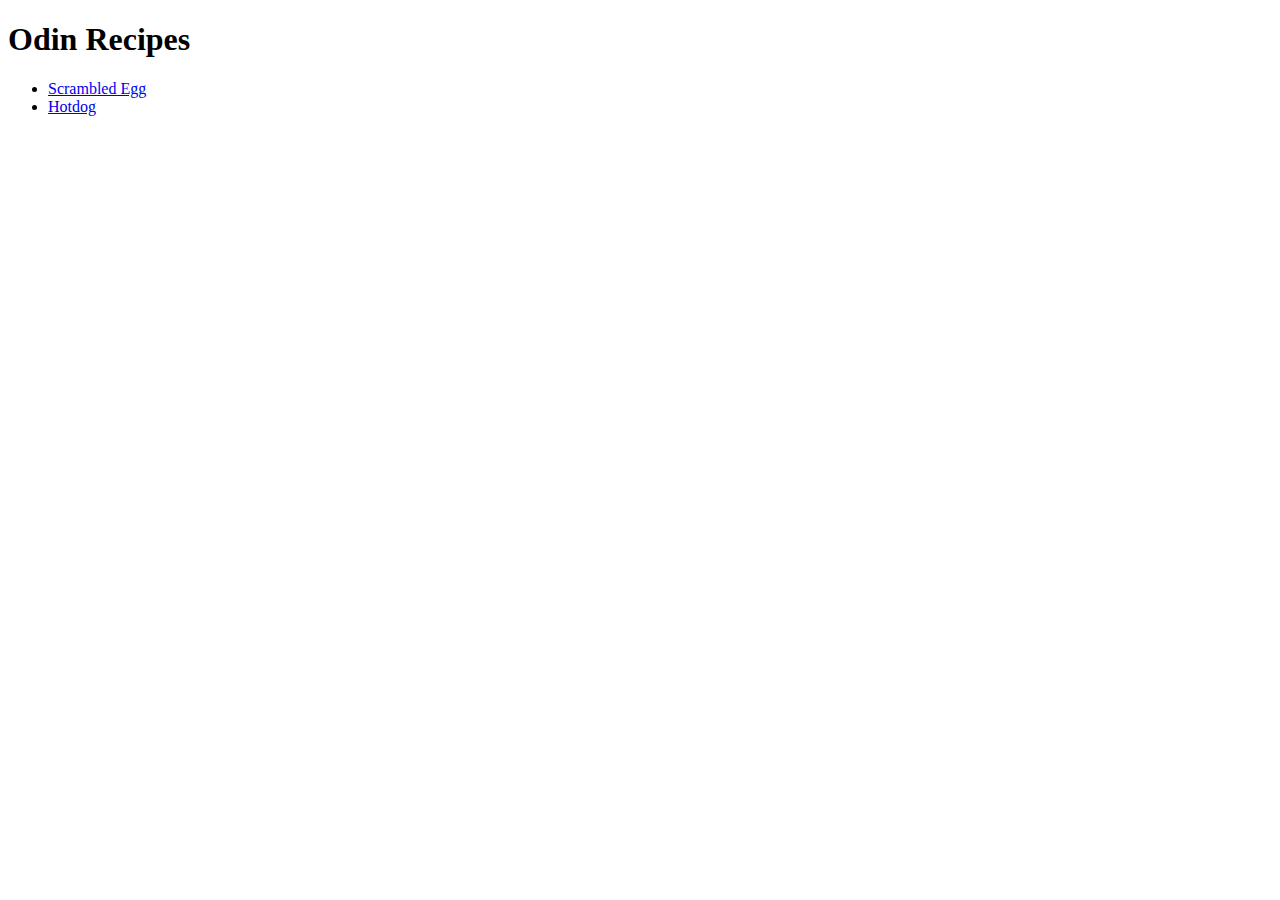
==== index.html @ 89977594 "Temporary HTML block" ====
<!DOCTYPE html>
<html lang="en">
<head>
    <meta charset="UTF-8">
    <meta http-equiv="X-UA-Compatible" content="IE=edge">
    <meta name="viewport" content="width=device-width, initial-scale=1.0">
    <title>Document</title>
</head>
<body>
    <h1>Odin Recipes</h1>
    <ul>
      <li><a href="recipes/scrambledegg.html">Scrambled Egg</a></li>
      <li><a href="recipes/hotdog.html">Hotdog</a></li>
    </ul>


</body>
</html>
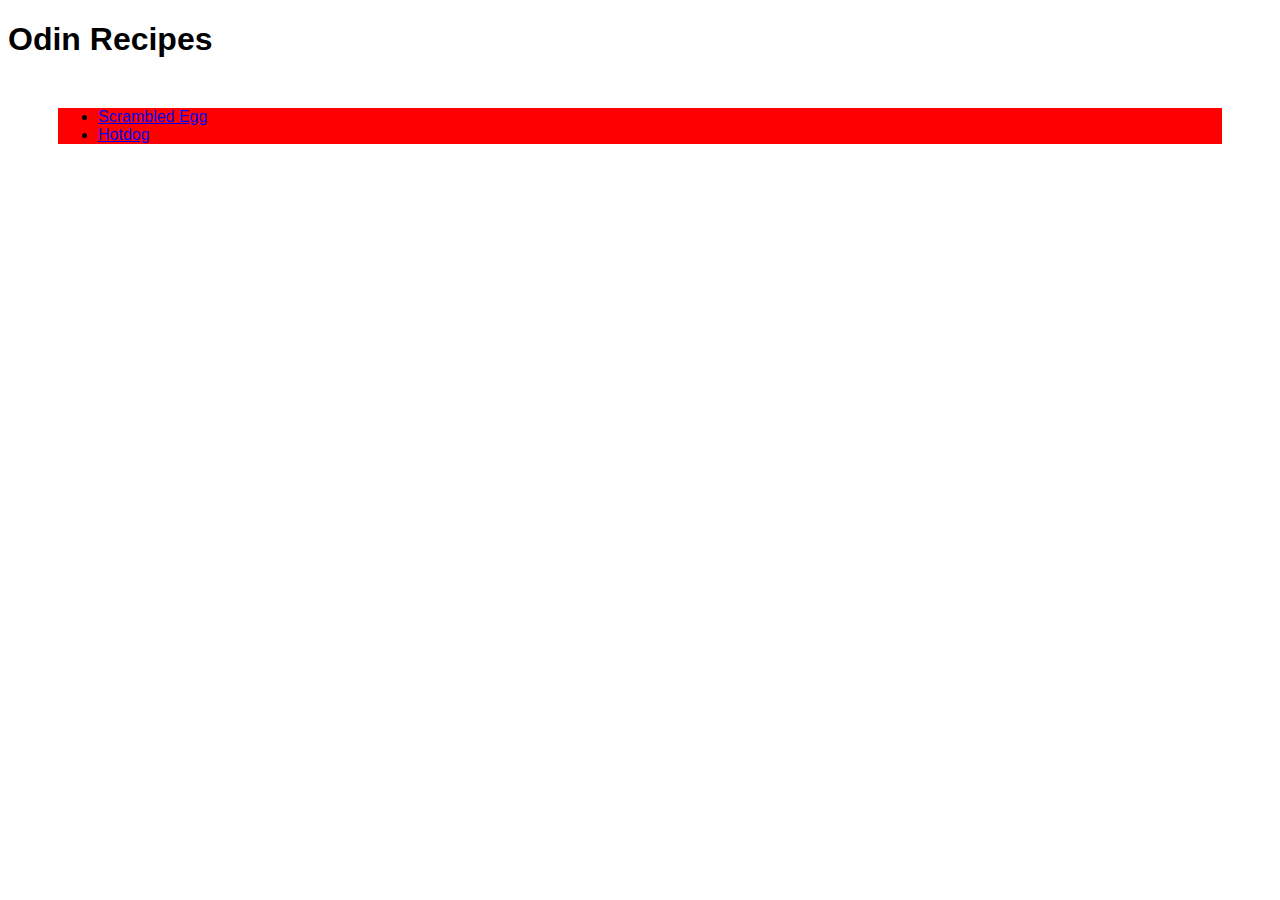
==== commit d66ecb01: "Update index" ====
--- a/index.html
+++ b/index.html
@@ -4,15 +4,18 @@
     <meta charset="UTF-8">
     <meta http-equiv="X-UA-Compatible" content="IE=edge">
     <meta name="viewport" content="width=device-width, initial-scale=1.0">
-    <title>Document</title>
+    <title>Recipes</title>
+    <link rel="stylesheet" href="/recipes/styles.css">
 </head>
 <body>
     <h1>Odin Recipes</h1>
+    <div class="container">
     <ul>
       <li><a href="recipes/scrambledegg.html">Scrambled Egg</a></li>
       <li><a href="recipes/hotdog.html">Hotdog</a></li>
     </ul>
-
+    </div>
+ 
 
 </body>
 </html>--- a/recipes/styles.css
+++ b/recipes/styles.css
@@ -0,0 +1,29 @@
+* {
+    font-family: 'Trebuchet MS', 'Lucida Sans Unicode', 'Lucida Grande', 'Lucida Sans', Arial, sans-serif;
+    
+}
+
+/* 
+For index page --
+
+*/
+
+.container {
+    background-color: red;
+    margin: 50px;
+    
+}
+
+
+
+
+
+.Scrambled-egg-pic {
+    height: auto;
+    width: 360px;
+}
+
+.Hotdog-pic {
+    height: auto;
+    width: 350px;
+}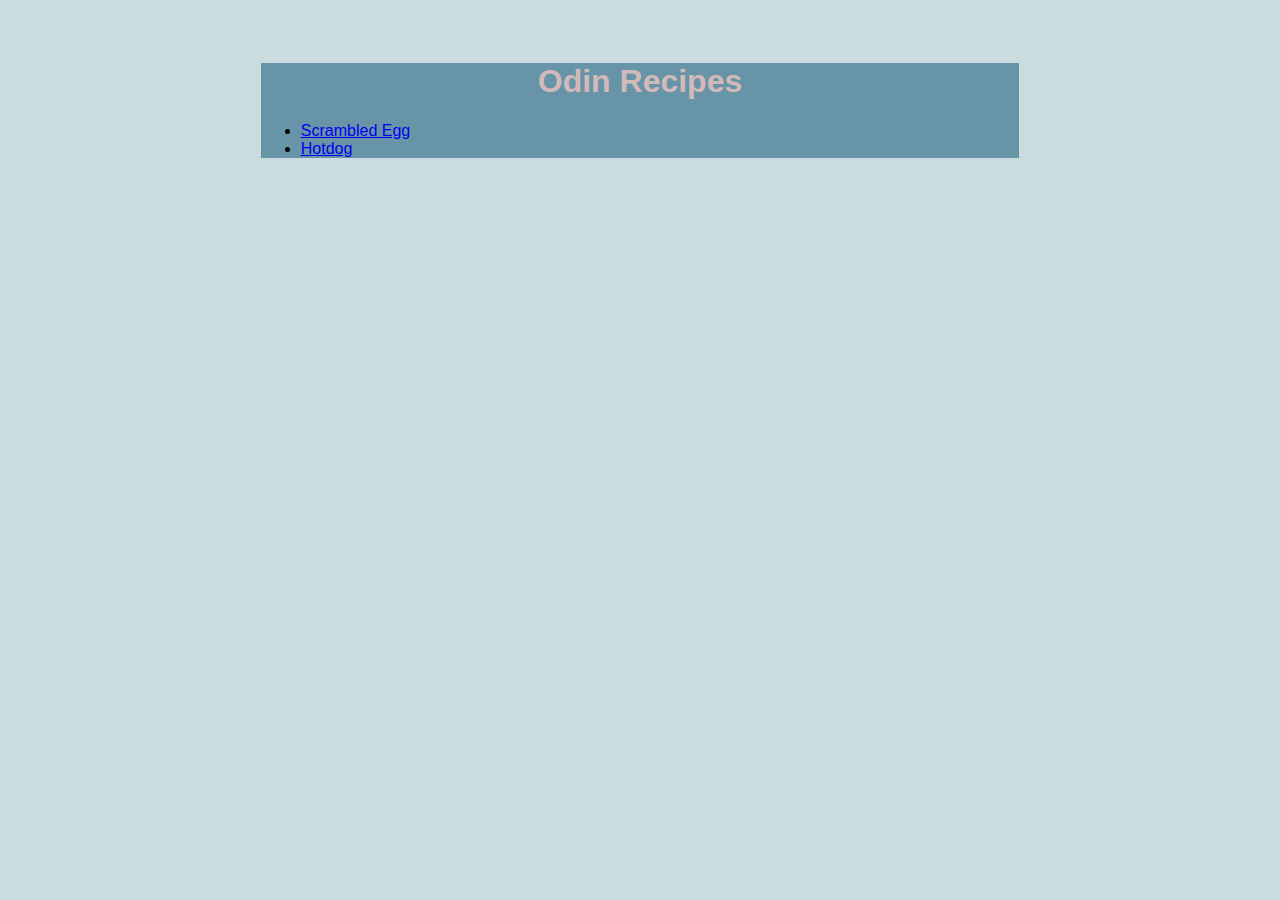
==== commit 27b3aa7a: "CSS Updates" ====
--- a/index.html
+++ b/index.html
@@ -8,8 +8,9 @@
     <link rel="stylesheet" href="/recipes/styles.css">
 </head>
 <body>
-    <h1>Odin Recipes</h1>
+    
     <div class="container">
+      <h1>Odin Recipes</h1>
     <ul>
       <li><a href="recipes/scrambledegg.html">Scrambled Egg</a></li>
       <li><a href="recipes/hotdog.html">Hotdog</a></li>
--- a/recipes/styles.css
+++ b/recipes/styles.css
@@ -1,6 +1,10 @@
 * {
     font-family: 'Trebuchet MS', 'Lucida Sans Unicode', 'Lucida Grande', 'Lucida Sans', Arial, sans-serif;
-    
+   
+}
+
+body {
+    background-color: rgb(202, 220, 223);
 }
 
 /* 
@@ -9,10 +13,18 @@
 */
 
 .container {
-    background-color: red;
-    margin: 50px;
-    
+    background-color: rgb(104, 148, 168);
+    margin-top: 5%;
+    margin-left: 20%;
+    margin-right: 20%;
+    padding: 0%;
 }
+
+.container h1{
+    color: rgb(211, 186, 186);
+    text-align: center;
+}
+
 
 
 
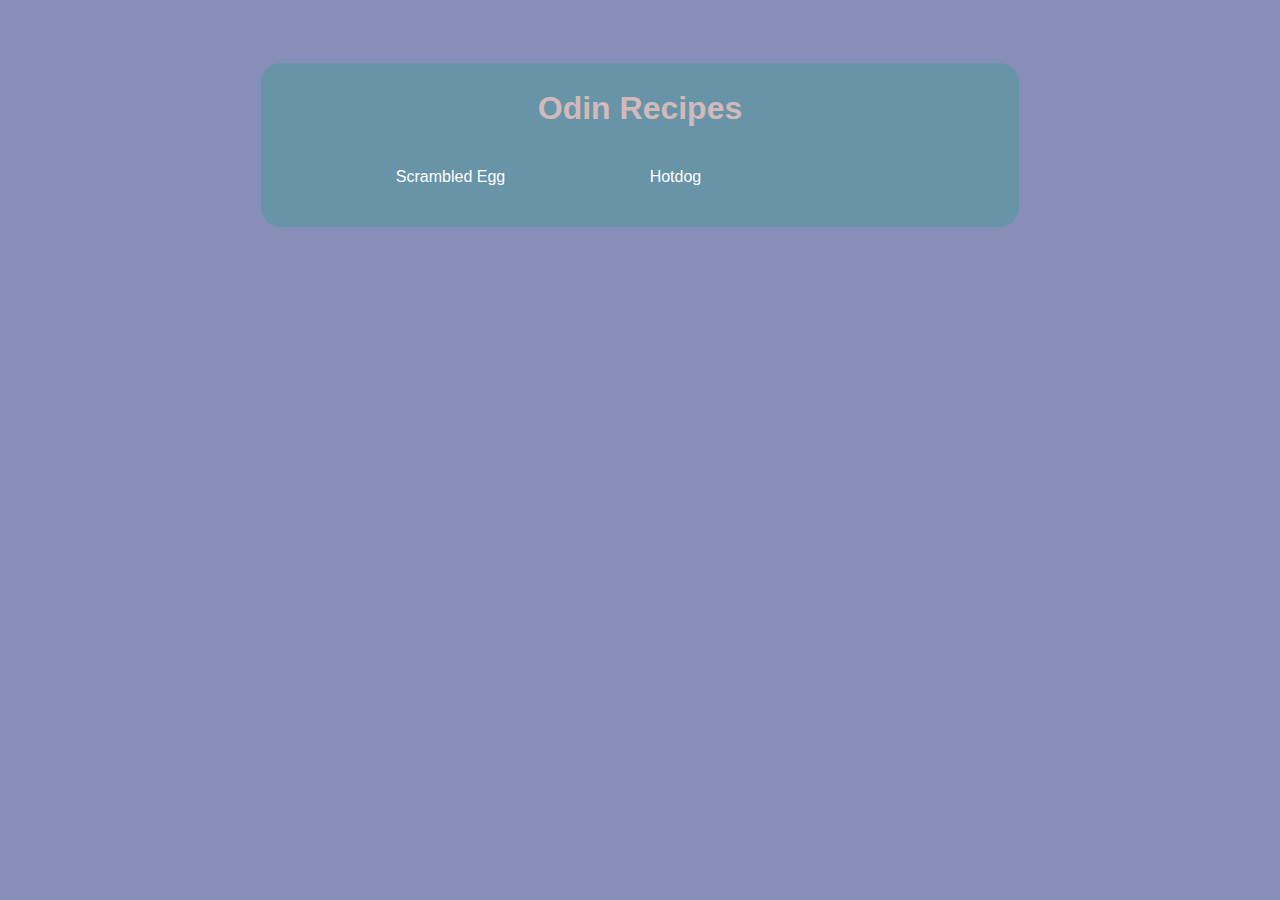
==== commit 6a4e619b: "CSS Update" ====
--- a/index.html
+++ b/index.html
@@ -11,9 +11,9 @@
     
     <div class="container">
       <h1>Odin Recipes</h1>
-    <ul>
-      <li><a href="recipes/scrambledegg.html">Scrambled Egg</a></li>
-      <li><a href="recipes/hotdog.html">Hotdog</a></li>
+    <ul class="main-recipe">
+      <li class="recipes"><a href="recipes/scrambledegg.html">Scrambled Egg</a></li>
+      <li class="recipes"><a href="recipes/hotdog.html">Hotdog</a></li>
     </ul>
     </div>
  
--- a/recipes/styles.css
+++ b/recipes/styles.css
@@ -4,7 +4,7 @@
 }
 
 body {
-    background-color: rgb(202, 220, 223);
+    background-color: rgb(135, 143, 184);
 }
 
 /* 
@@ -17,14 +17,34 @@
     margin-top: 5%;
     margin-left: 20%;
     margin-right: 20%;
-    padding: 0%;
+    padding: 5px;
+    border-radius: 20px;
 }
 
 .container h1{
     color: rgb(211, 186, 186);
     text-align: center;
+    
 }
 
+ul {
+    margin-left: 10px;
+    padding: 0%;
+}
+
+.recipes {
+    list-style-type: none;
+    text-align: left;
+    padding: 20px;
+    display: inline-block;
+    margin-left: 100px;
+}
+
+ul li a {
+    text-decoration:solid;
+    font-weight: 500px;
+    color: white;
+}
 
 
 
@@ -33,6 +53,7 @@
 .Scrambled-egg-pic {
     height: auto;
     width: 360px;
+    
 }
 
 .Hotdog-pic {
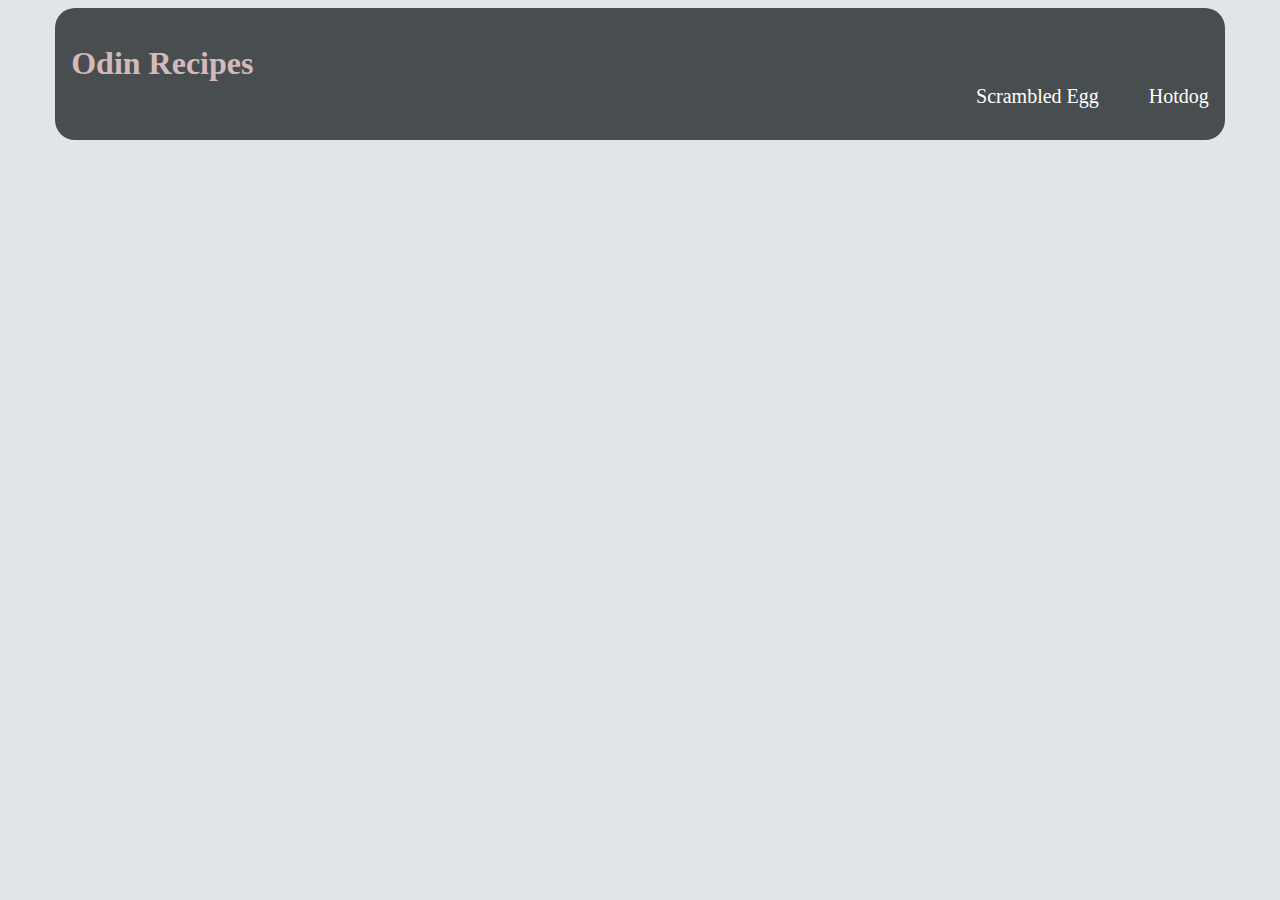
==== commit 27ef6d72: "Css UPDATE with Flexbox" ====
--- a/index.html
+++ b/index.html
@@ -11,6 +11,7 @@
     
     <div class="container">
       <h1>Odin Recipes</h1>
+      
     <ul class="main-recipe">
       <li class="recipes"><a href="recipes/scrambledegg.html">Scrambled Egg</a></li>
       <li class="recipes"><a href="recipes/hotdog.html">Hotdog</a></li>
--- a/recipes/styles.css
+++ b/recipes/styles.css
@@ -1,10 +1,10 @@
 * {
-    font-family: 'Trebuchet MS', 'Lucida Sans Unicode', 'Lucida Grande', 'Lucida Sans', Arial, sans-serif;
+    font-family:cursive;
    
 }
 
 body {
-    background-color: rgb(135, 143, 184);
+    background-color: rgb(226, 229, 231);
 }
 
 /* 
@@ -13,41 +13,44 @@
 */
 
 .container {
-    background-color: rgb(104, 148, 168);
-    margin-top: 5%;
-    margin-left: 20%;
-    margin-right: 20%;
-    padding: 5px;
+    display: flex;
+    flex-wrap: wrap;
+    background-color: rgb(72, 77, 80);
+    width: 90%;
+    margin: 0 auto;
     border-radius: 20px;
+    height: 100px;
+    justify-content: space-between;
+    padding: 1rem;
+    
 }
 
 .container h1{
     color: rgb(211, 186, 186);
-    text-align: center;
-    
+    flex-grow: 1;
 }
 
 ul {
-    margin-left: 10px;
-    padding: 0%;
+    display: flex;
+    max-width: 100%;
+    align-items: flex-end;
+    gap: 50px;
+    flex-shrink: 1;
 }
 
-.recipes {
+ul li {
     list-style-type: none;
-    text-align: left;
-    padding: 20px;
-    display: inline-block;
-    margin-left: 100px;
 }
 
 ul li a {
     text-decoration:solid;
     font-weight: 500px;
     color: white;
+    font-size: 20px;
 }
 
 
-
+/* end of index -- */
 
 
 .Scrambled-egg-pic {
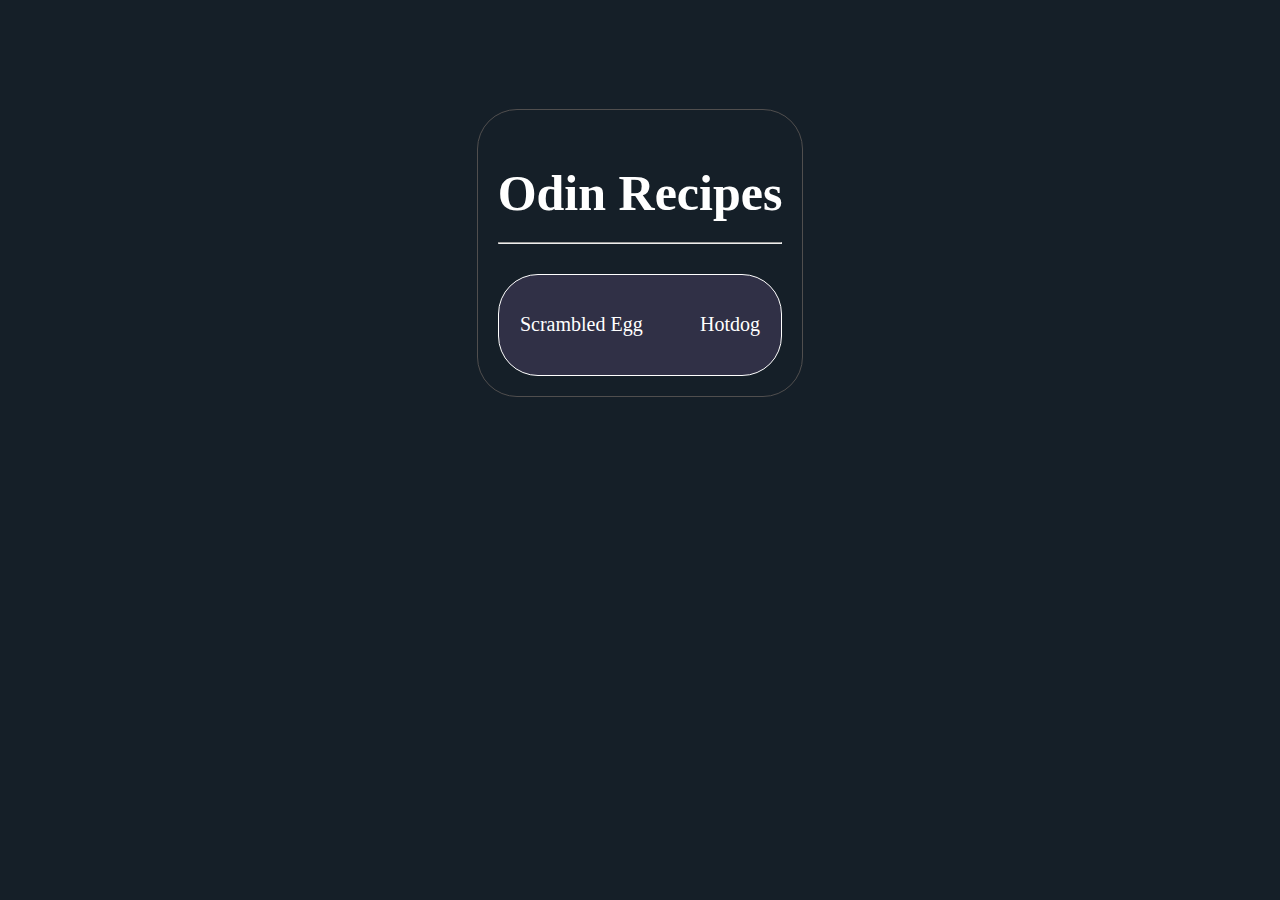
==== commit 3bbffac6: "Updated Index page" ====
--- a/index.html
+++ b/index.html
@@ -8,15 +8,17 @@
     <link rel="stylesheet" href="/recipes/styles.css">
 </head>
 <body>
+   <center><div class="container">
+
+     <center><h1>Odin Recipes</h1></center> 
+    <hr>
+      <div class="flex-container">
+        <div class="first-recipe"> <a href ="recipes/scrambledegg.html">Scrambled Egg</a></div>
+        <div class="second-recipe"> <a href="recipes/hotdog.html">Hotdog</a></div>
+      </div>
+
+    </div> </center> 
     
-    <div class="container">
-      <h1>Odin Recipes</h1>
-      
-    <ul class="main-recipe">
-      <li class="recipes"><a href="recipes/scrambledegg.html">Scrambled Egg</a></li>
-      <li class="recipes"><a href="recipes/hotdog.html">Hotdog</a></li>
-    </ul>
-    </div>
  
 
 </body>
--- a/recipes/styles.css
+++ b/recipes/styles.css
@@ -4,50 +4,50 @@
 }
 
 body {
-    background-color: rgb(226, 229, 231);
+    background: hsl(210deg, 30%, 12%);
+    color: hsl(0deg 0% 100%);
 }
 
 /* 
 For index page --
 
 */
+.container {
+    border: 1px groove rgb(80, 78, 78);
+    margin-top: 8%;
+    display: inline-block;
+    border-radius: 40px;
+    padding: 20px;
 
-.container {
-    display: flex;
-    flex-wrap: wrap;
-    background-color: rgb(72, 77, 80);
-    width: 90%;
-    margin: 0 auto;
-    border-radius: 20px;
-    height: 100px;
-    justify-content: space-between;
-    padding: 1rem;
-    
 }
 
-.container h1{
-    color: rgb(211, 186, 186);
-    flex-grow: 1;
+h1 {
+    font-size: 50px;
+    margin-bottom: 20px;
 }
 
-ul {
+.flex-container {
+    background: rgb(48, 48, 70);
+    height: 100px;
     display: flex;
-    max-width: 100%;
-    align-items: flex-end;
-    gap: 50px;
-    flex-shrink: 1;
+    gap: 36px;
+    justify-content: space-evenly;
+    border: 1px solid white;
+    flex-wrap: wrap;
+    align-items: center;
+    border-radius: 40px;
 }
 
-ul li {
-    list-style-type: none;
+hr {
+    margin-bottom: 30px;
 }
-
-ul li a {
-    text-decoration:solid;
-    font-weight: 500px;
+a {
+    text-decoration: none;
     color: white;
     font-size: 20px;
 }
+
+
 
 
 /* end of index -- */
